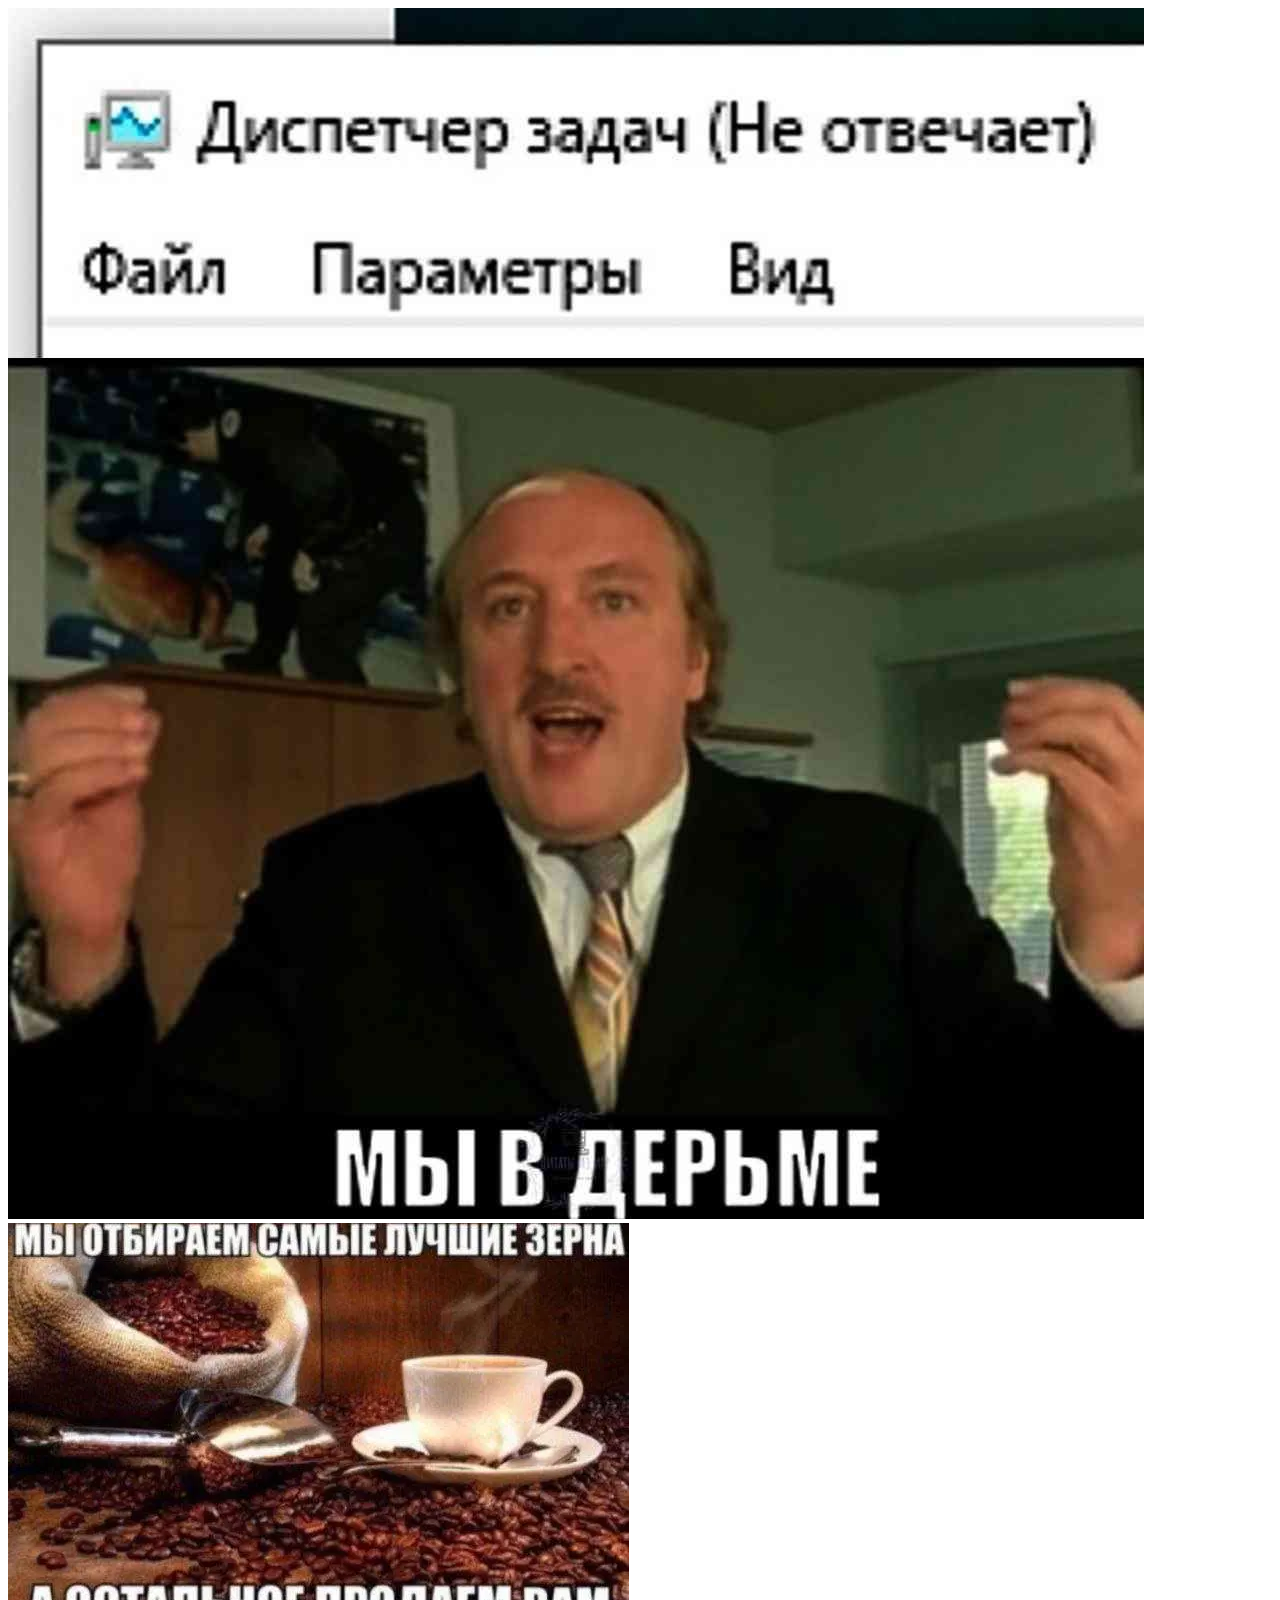
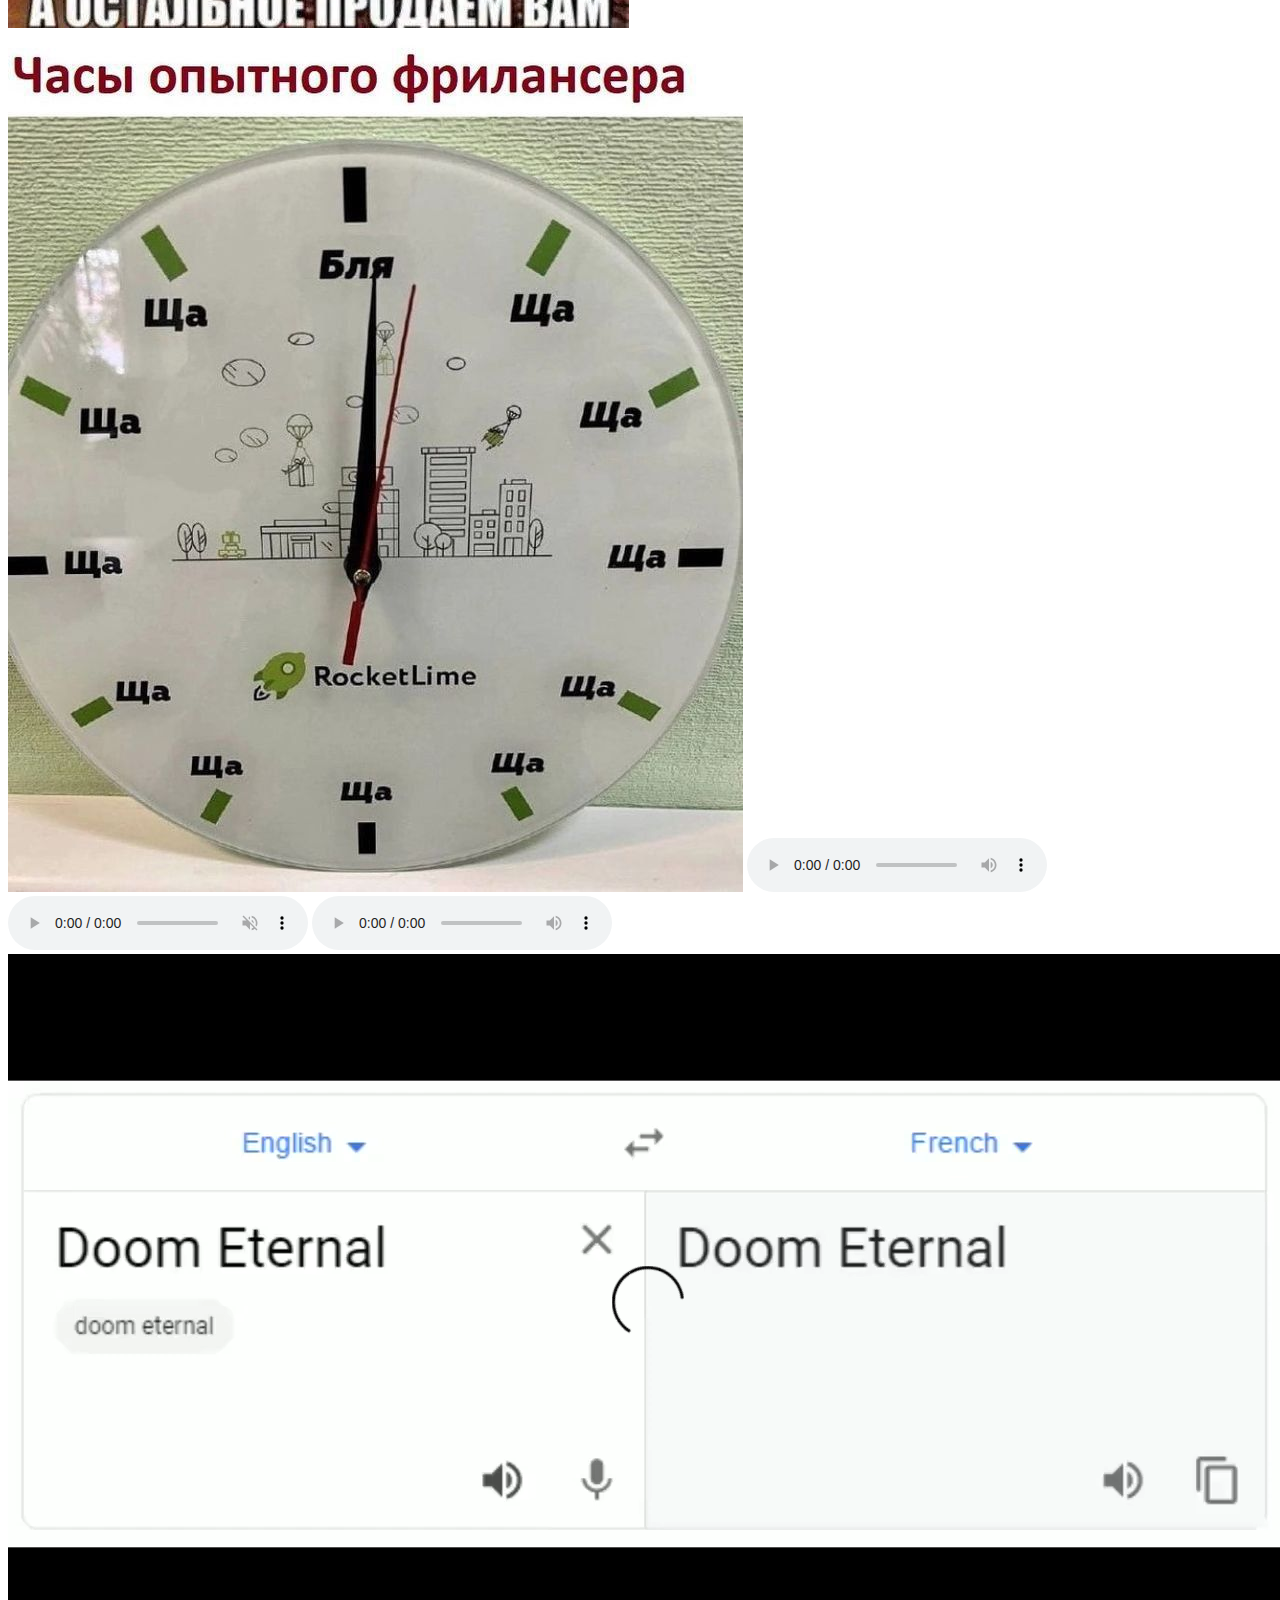
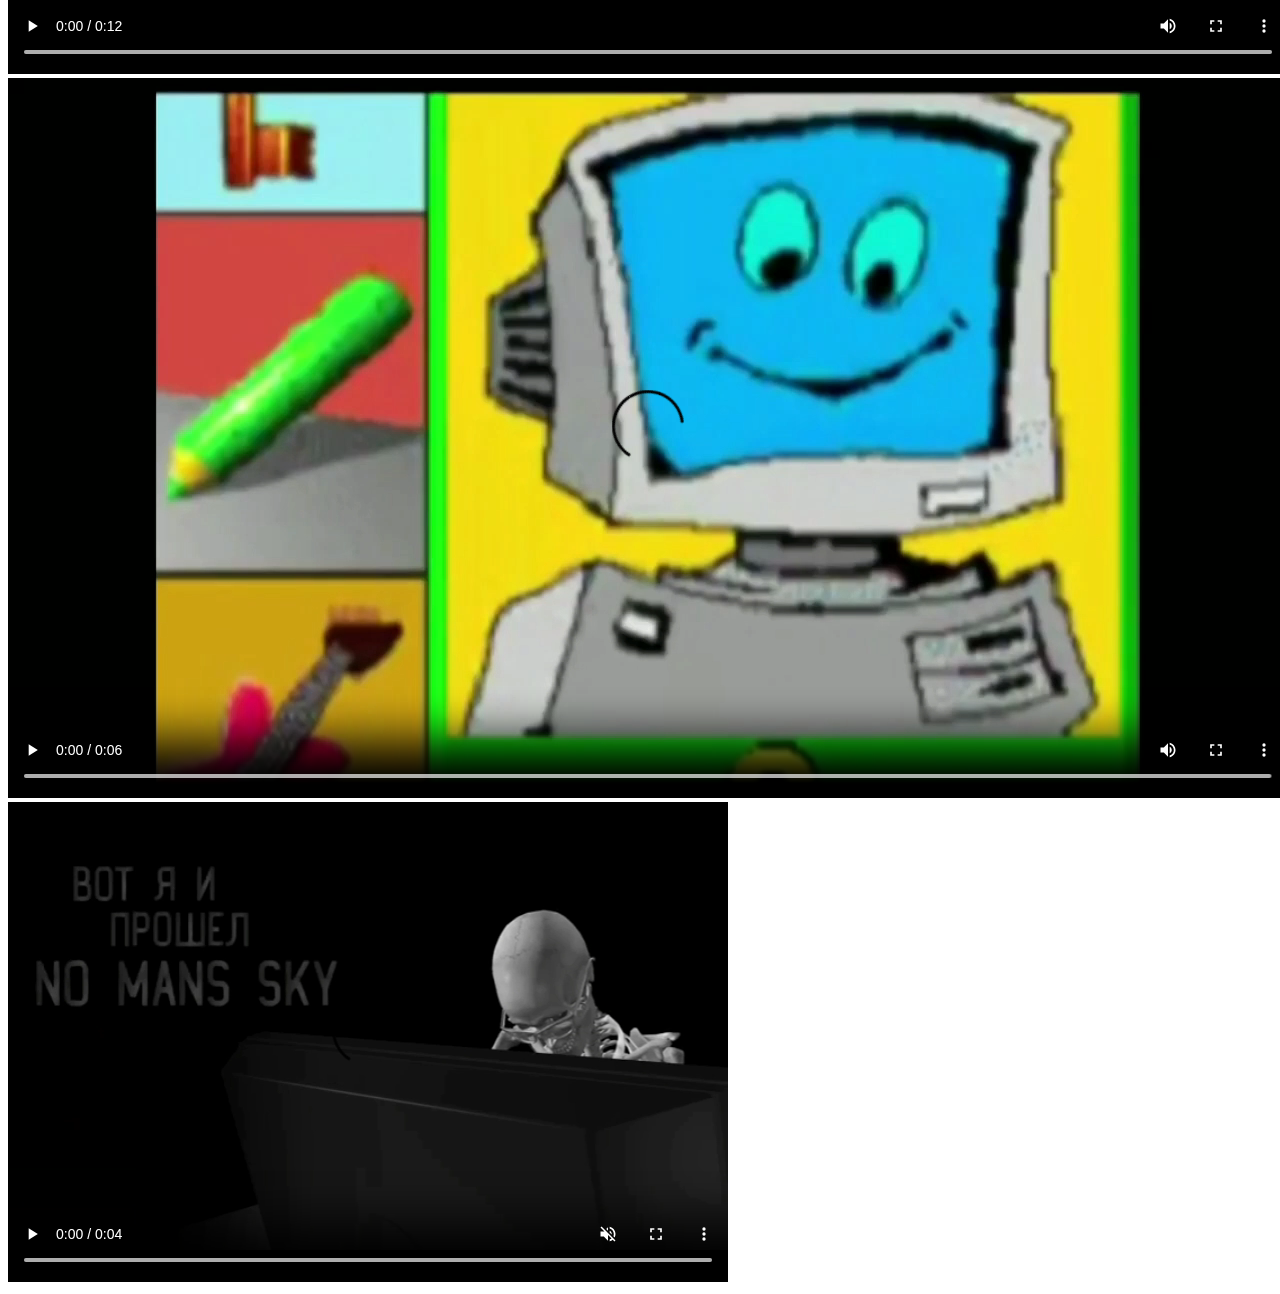
==== Practic 2/Ex1.html @ 7a2642f6 "f" ====
<!DOCTYPE html>
<html lang="en">
<head>
    <meta charset="UTF-8">
    <meta name="viewport" content="width=device-width, initial-scale=1.0">
    <title>Document</title>
</head>
<body>
    <img src="photo_1.jpg" , alt="not found">
    <img src="photo_2.webp" , alt="not found">
    <img src="photo_3.png" , alt="not found">
    <audio src ="El Tigr3 - She Swallowed Burning Coals.mp3" controls loop ></audio>
    <audio src ="Samurai_-_Never_Fade_Away_66229684.mp3" controls autoplay muted loop ></audio>
    <audio src ="Korol_i_SHut_Smertnyjj_Prigovor.mp3" controls></audio>
    <video src= "video_1.mp4" controls loop ></video>
    <video src= "video_2.mp4" controls></video>
    <video src= "video_3.mp4" controls autoplay muted loop ></video>
</body>
</html>
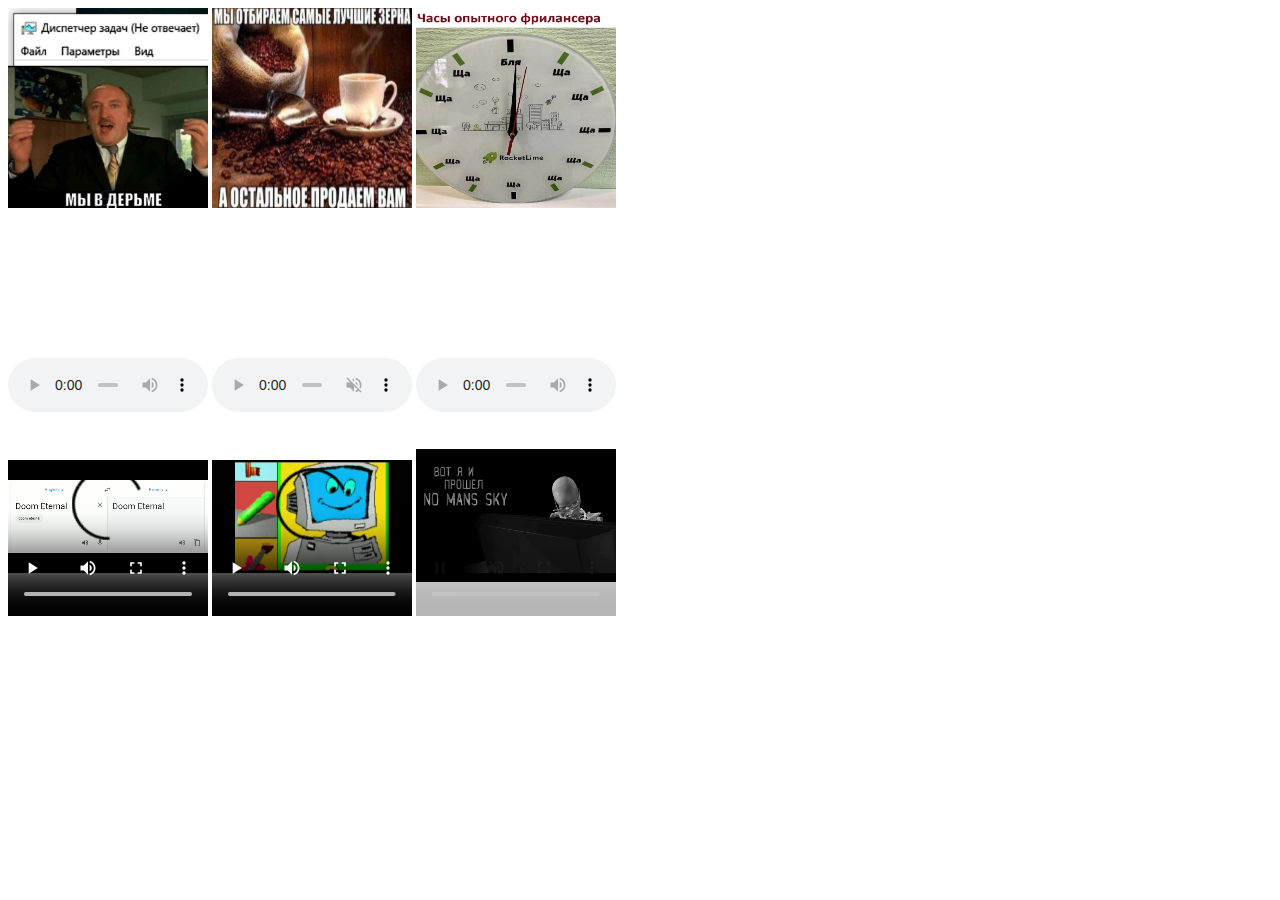
==== commit fb0cf2bd: "d" ====
--- a/Practic 2/Ex1.html
+++ b/Practic 2/Ex1.html
@@ -6,14 +6,20 @@
     <title>Document</title>
 </head>
 <body>
-    <img src="photo_1.jpg" , alt="not found">
-    <img src="photo_2.webp" , alt="not found">
-    <img src="photo_3.png" , alt="not found">
-    <audio src ="El Tigr3 - She Swallowed Burning Coals.mp3" controls loop ></audio>
-    <audio src ="Samurai_-_Never_Fade_Away_66229684.mp3" controls autoplay muted loop ></audio>
-    <audio src ="Korol_i_SHut_Smertnyjj_Prigovor.mp3" controls></audio>
-    <video src= "video_1.mp4" controls loop ></video>
-    <video src= "video_2.mp4" controls></video>
-    <video src= "video_3.mp4" controls autoplay muted loop ></video>
+    <div>
+        <img style=" width: 200px; height: 200px;" src="photo_1.jpg" , alt="not found">
+        <img style=" width: 200px; height: 200px;" src="photo_2.webp" , alt="not found">
+        <img style=" width: 200px; height: 200px;" src="photo_3.png" , alt="not found"> 
+    </div>
+    <div>
+        <audio style=" width: 200px; height: 200px;" src ="El Tigr3 - She Swallowed Burning Coals.mp3" controls loop ></audio>
+        <audio style=" width: 200px; height: 200px;" src ="Samurai_-_Never_Fade_Away_66229684.mp3" controls autoplay muted loop ></audio>
+        <audio style=" width: 200px; height: 200px;" src ="Korol_i_SHut_Smertnyjj_Prigovor.mp3" controls></audio>
+    </div>
+    <div>
+        <video style=" width: 200px; height: 200px;" src= "video_1.mp4" controls loop></video>
+        <video style=" width: 200px; height: 200px;" src= "video_2.mp4" controls></video>
+        <video style=" width: 200px; height: 200px;" src= "video_3.mp4" controls autoplay muted loop ></video>
+    </div>
 </body>
 </html>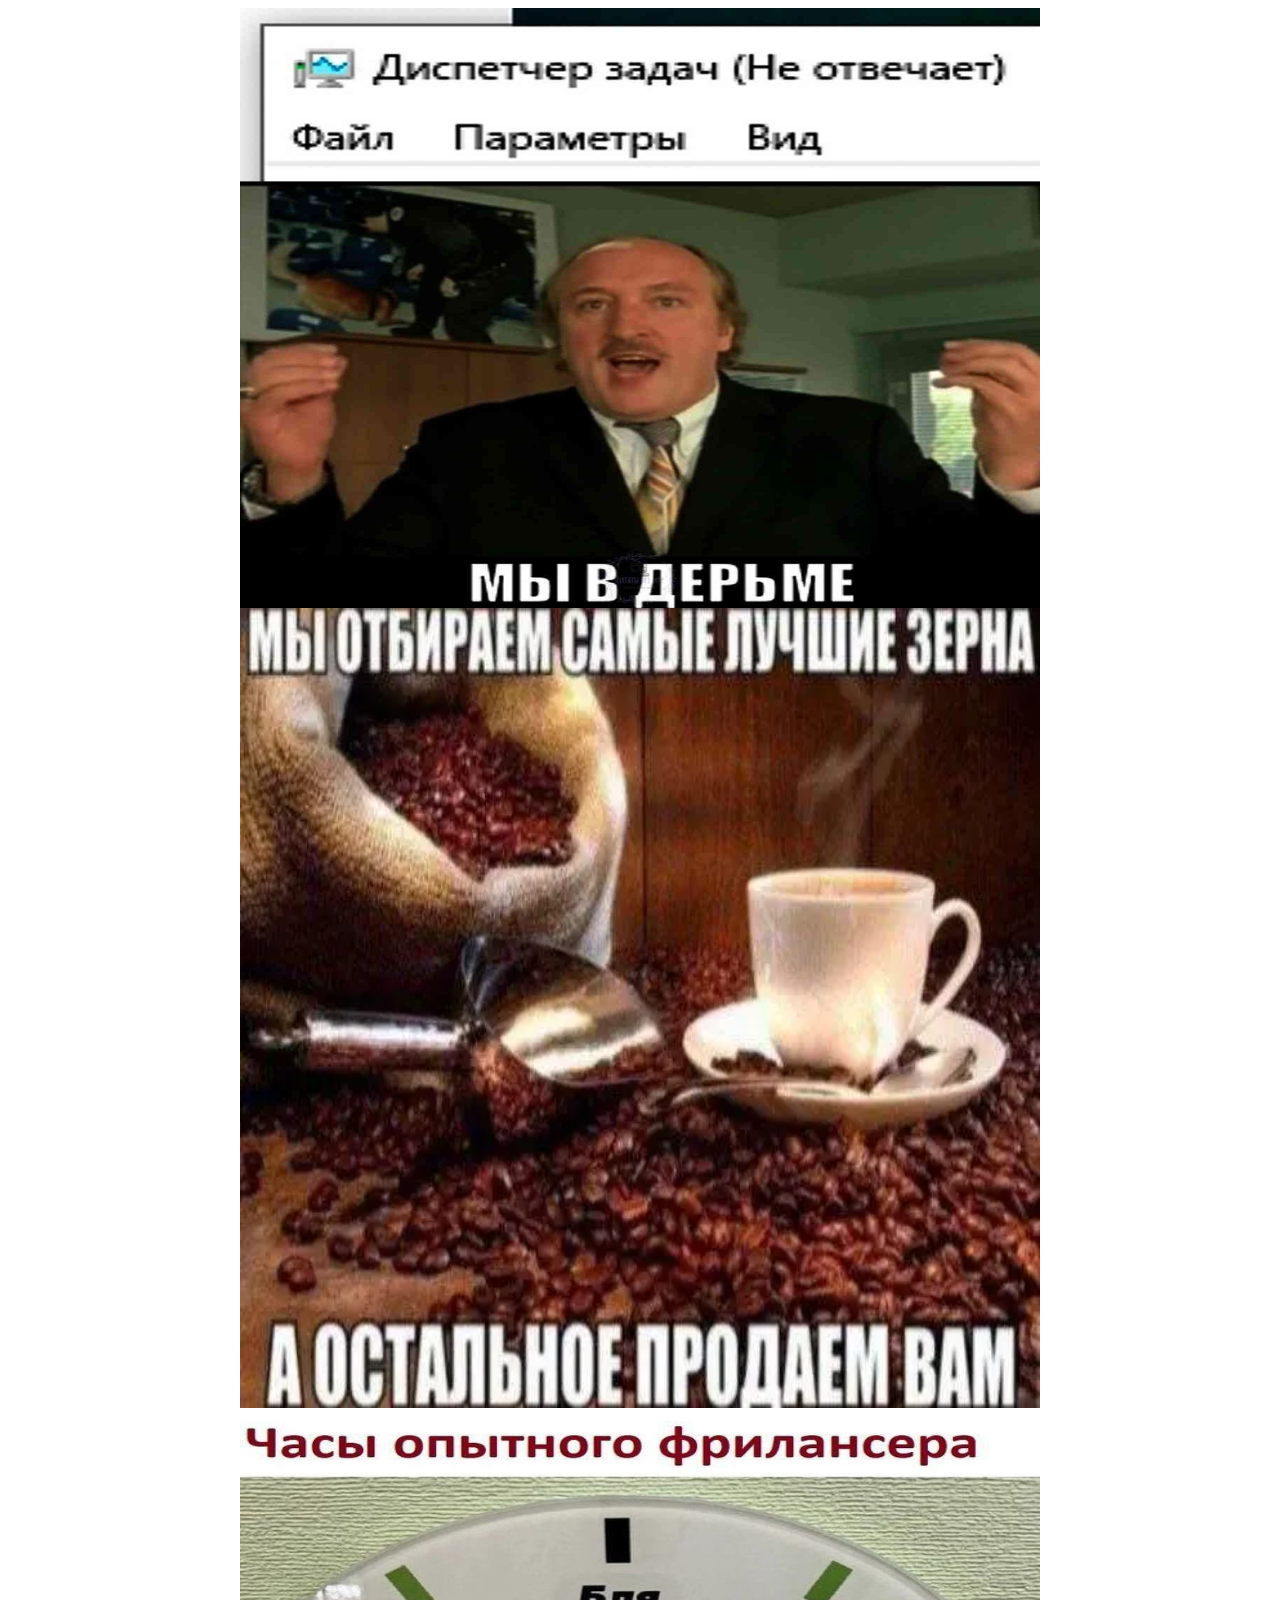
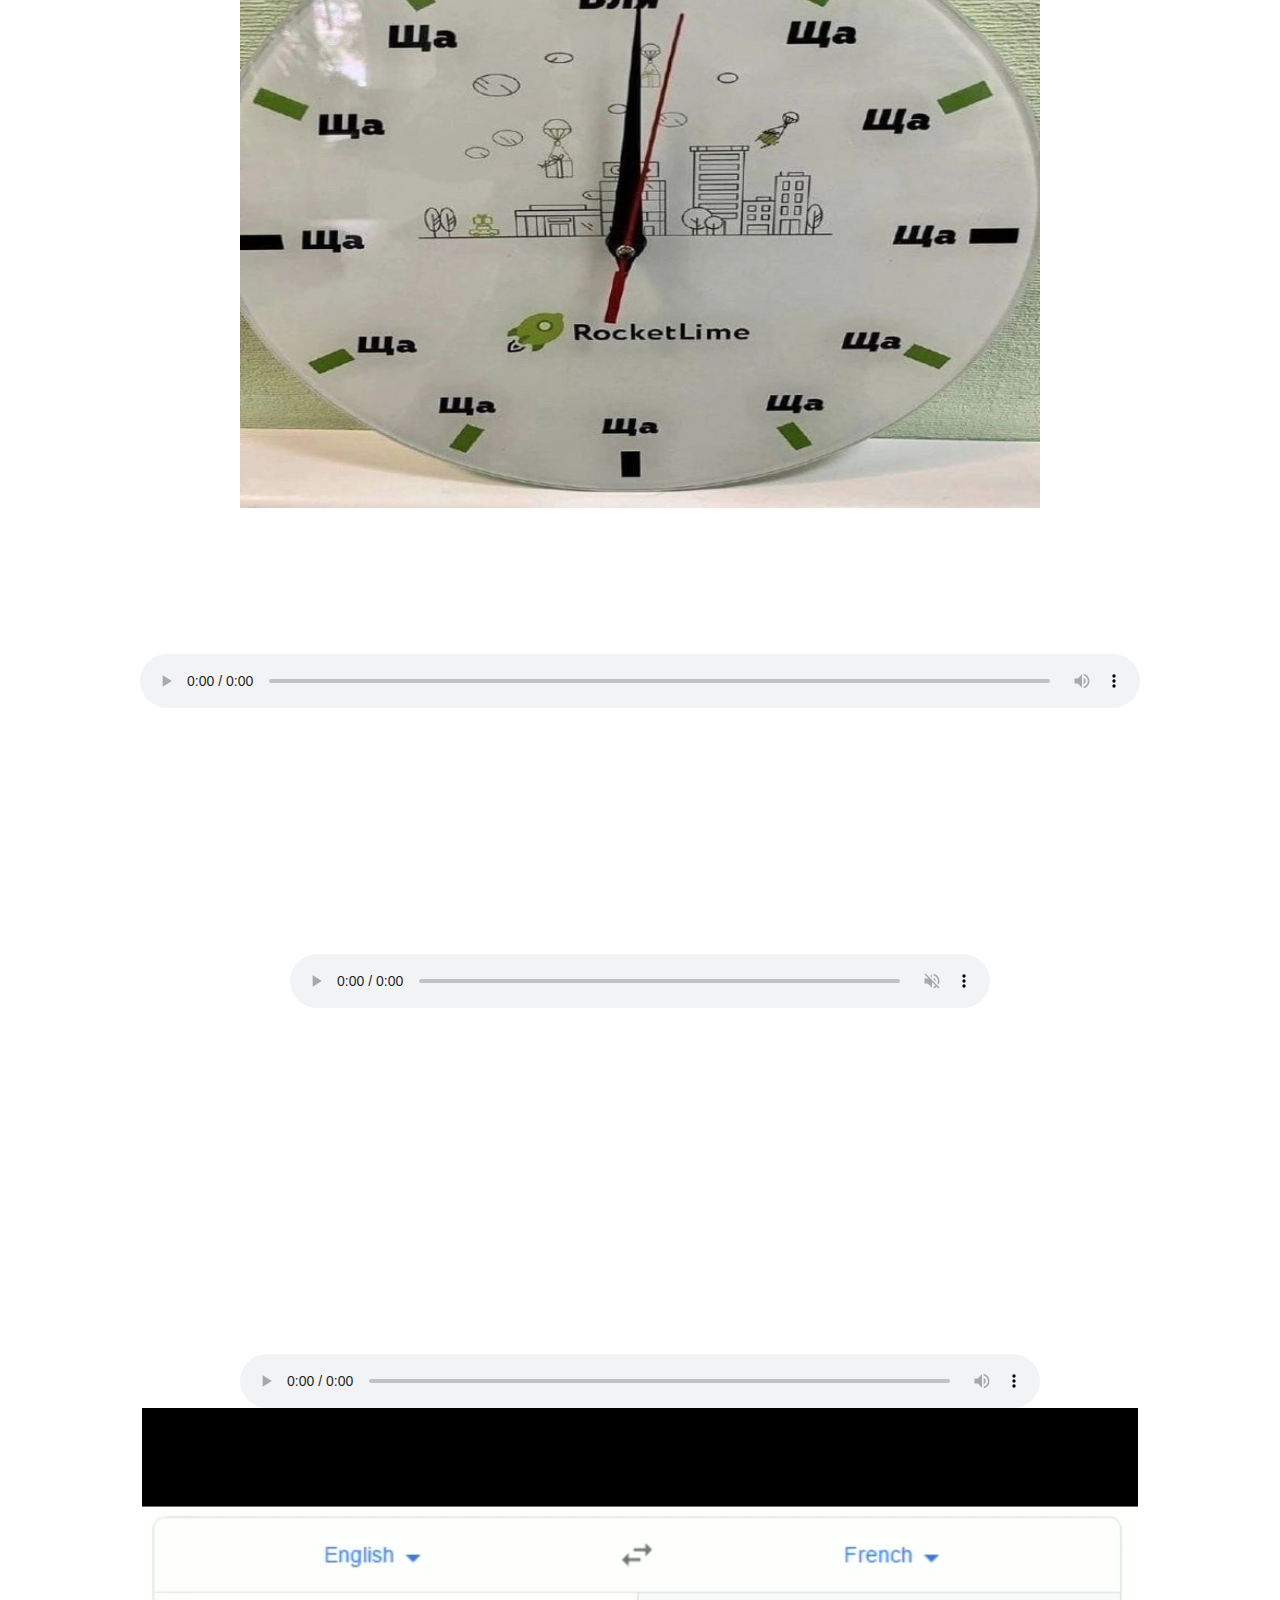
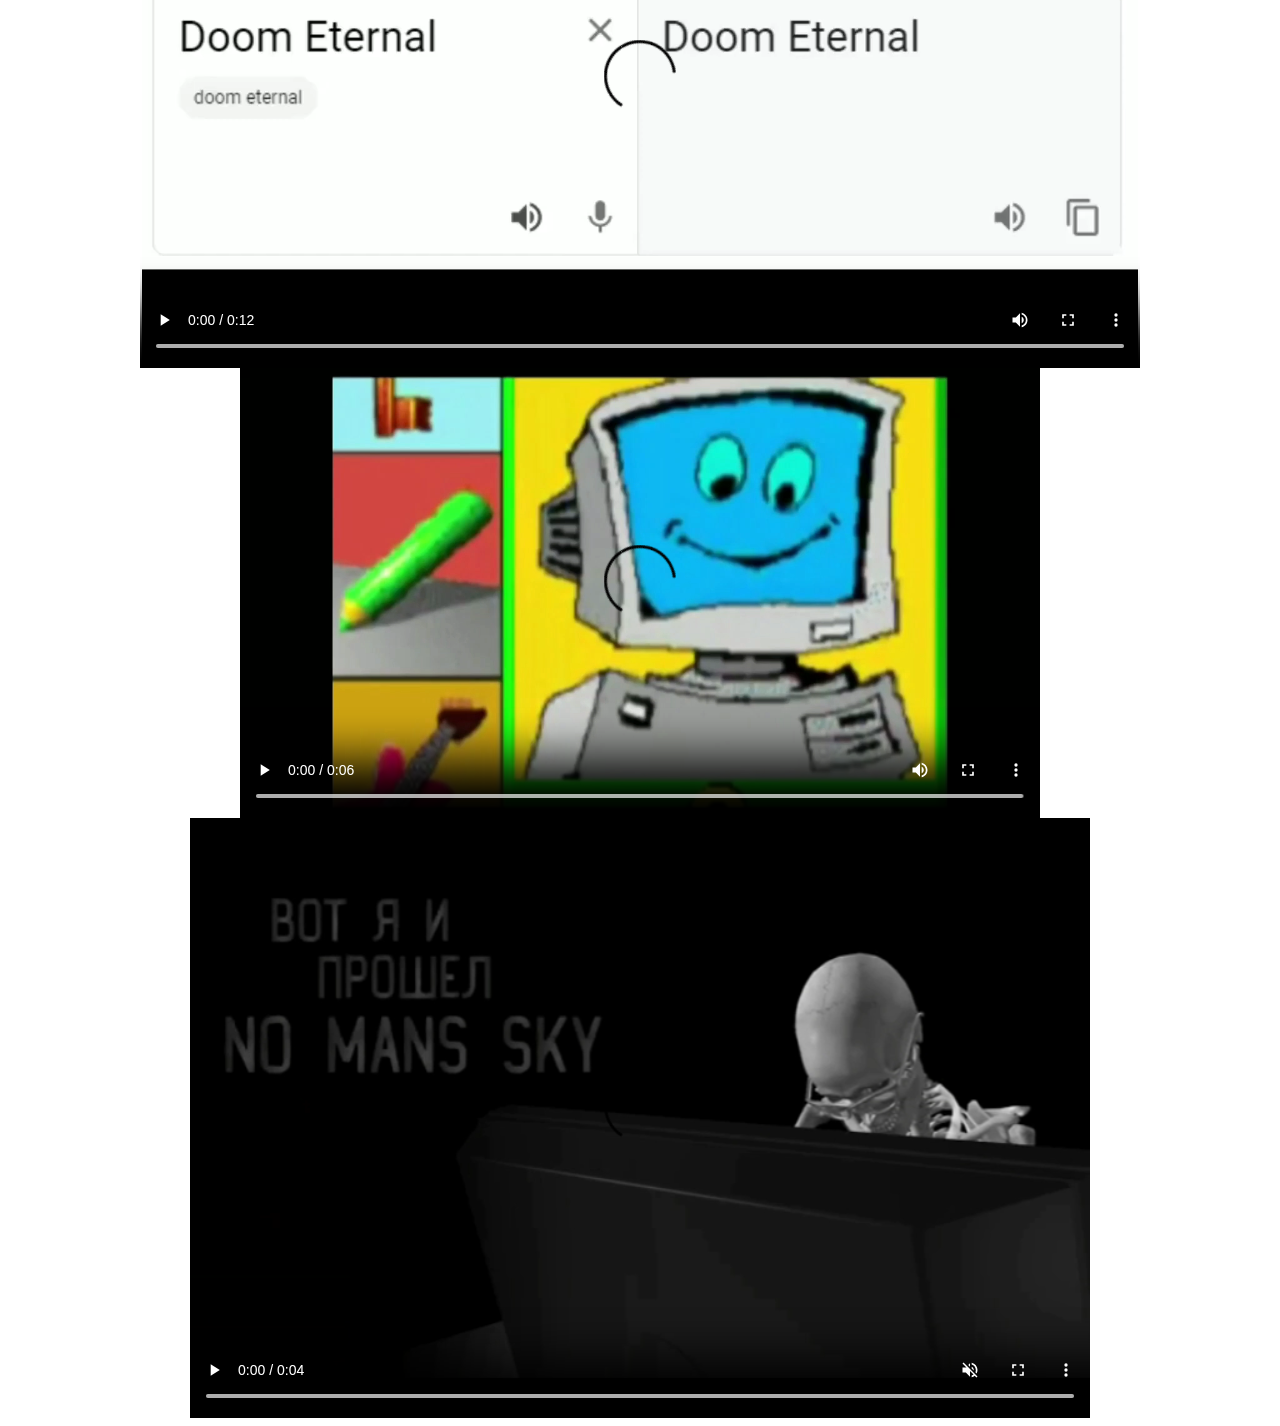
==== commit 21590fee: "hfc" ====
--- a/Practic 2/Ex1.html
+++ b/Practic 2/Ex1.html
@@ -7,19 +7,19 @@
 </head>
 <body>
     <div>
-        <img style=" width: 200px; height: 200px;" src="photo_1.jpg" , alt="not found">
-        <img style=" width: 200px; height: 200px;" src="photo_2.webp" , alt="not found">
-        <img style=" width: 200px; height: 200px;" src="photo_3.png" , alt="not found"> 
+        <img style="margin: 0 auto;display: block; width: 800px; height: 600px;" src="photo_1.jpg" , alt="not found">
+        <img style="margin: 0 auto;display: block; width: 800px; height: 800px;" src="photo_2.webp" , alt="not found">
+        <img style="margin: 0 auto;display: block; width: 800px; height: 700px;" src="photo_3.png" , alt="not found"> 
     </div>
     <div>
-        <audio style=" width: 200px; height: 200px;" src ="El Tigr3 - She Swallowed Burning Coals.mp3" controls loop ></audio>
-        <audio style=" width: 200px; height: 200px;" src ="Samurai_-_Never_Fade_Away_66229684.mp3" controls autoplay muted loop ></audio>
-        <audio style=" width: 200px; height: 200px;" src ="Korol_i_SHut_Smertnyjj_Prigovor.mp3" controls></audio>
+        <audio style="margin: 0 auto;display: block; width: 1000px; height: 200px;" src ="El Tigr3 - She Swallowed Burning Coals.mp3" controls loop ></audio>
+        <audio style="margin: 0 auto;display: block; width: 700px; height: 300px;" src ="Samurai_-_Never_Fade_Away_66229684.mp3" controls autoplay muted loop ></audio>
+        <audio style="margin: 0 auto;display: block; width: 800px; height: 400px;" src ="Korol_i_SHut_Smertnyjj_Prigovor.mp3" controls></audio>
     </div>
     <div>
-        <video style=" width: 200px; height: 200px;" src= "video_1.mp4" controls loop></video>
-        <video style=" width: 200px; height: 200px;" src= "video_2.mp4" controls></video>
-        <video style=" width: 200px; height: 200px;" src= "video_3.mp4" controls autoplay muted loop ></video>
+        <video style="margin: 0 auto;display: block; width: 1000px; height: 560px;" src= "video_1.mp4" controls loop></video>
+        <video style="margin: 0 auto;display: block; width: 800px; height: 450px;" src= "video_2.mp4" controls></video>
+        <video style="margin: 0 auto;display: block; width: 900px; height: 600px;" src= "video_3.mp4" controls autoplay muted loop ></video>
     </div>
 </body>
 </html>